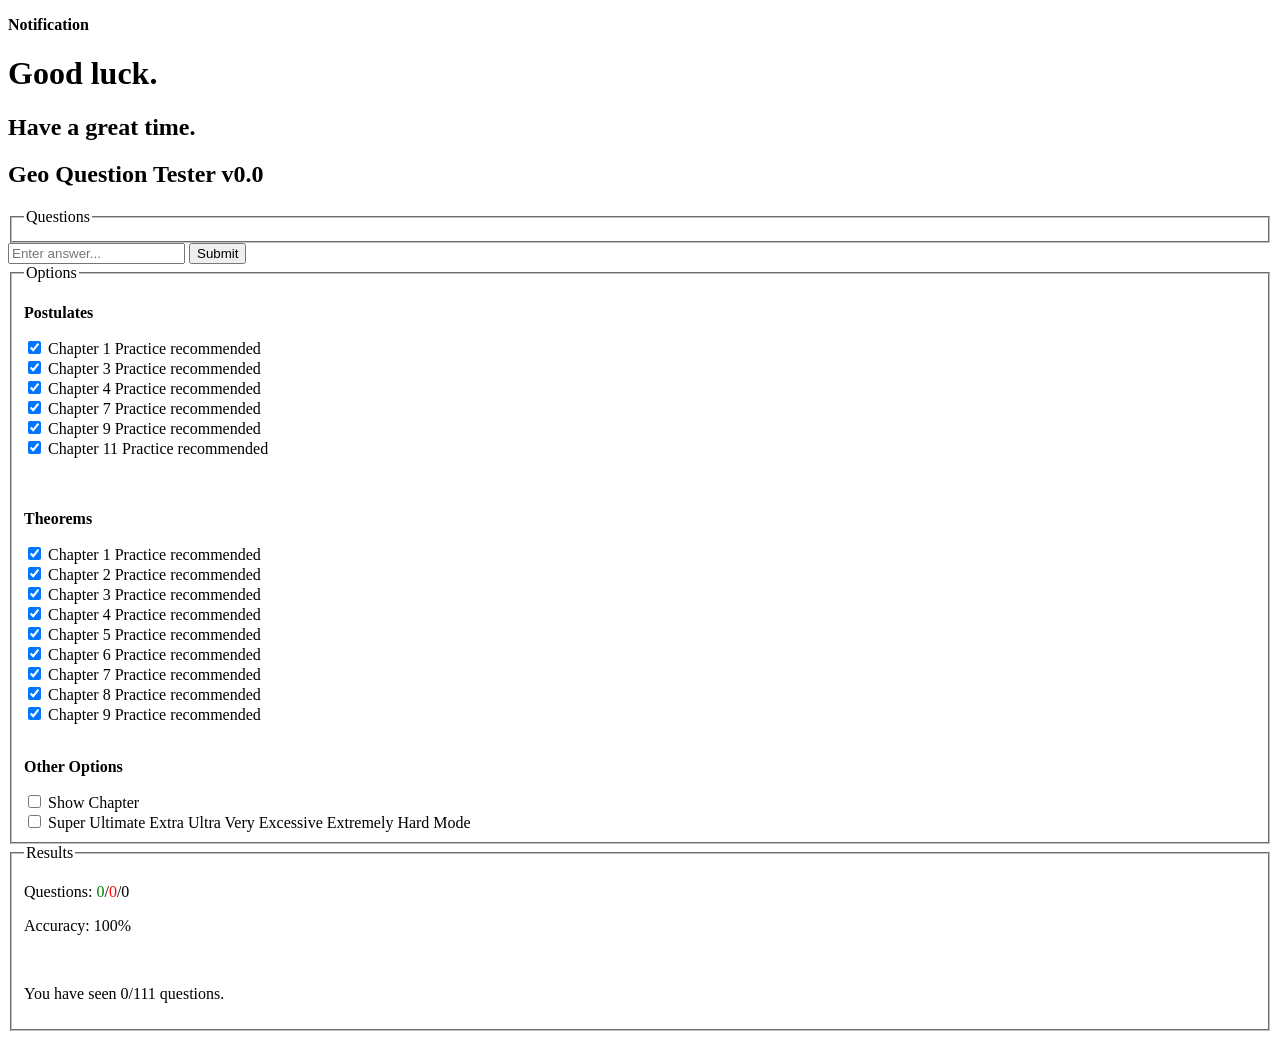
==== geo-tester/index.html @ 13b84112 "add geometry tester and index.html" ====
<!DOCTYPE html>
<html>

<head>
  <title>Geometry Question Tester v0.0</title>
  <link rel="stylesheet" href="style.css" />
</head>

<body>
  <div id="notification">
    <p><b>Notification</b></p>
  </div>

  <div id="screen">
    <h1>Good luck.</h1>
    <h2>Have a great time.</h2>
  </div>
  
  <div id="wrapper">
    <h2 id="header">Geo Question Tester v0.0</h2>

    <!-- <fieldset id="topbar" style="display: none;">
      <legend>Geo Question Tester v0.0</legend>
    </fieldset> -->
    
    <fieldset id="questions" class="willFillTop">
      <legend>Questions</legend>
      <noscript>Javascript is disabled. It needs to be enabled for this page to function.</noscript>
    </fieldset>

    <input id="input" placeholder="Enter answer..." />
    <button id="submit" onclick="submit()">Submit</button>

    <fieldset id="options" class="willFillTop">
      <legend>Options</legend>
      <p><b>Postulates</b></p>
      <input checked name="postulateC1" type="checkbox" class="tpCheck" />
      <label for="postulateC1">Chapter 1 <span class="practiceLabel">Practice recommended</span></label>
      <br />
      <!-- <input checked name="postulateC2" type="checkbox" class="tpCheck" />
      <label for="postulateC2">Chapter 2</label>
      <br /> -->
      <input checked name="postulateC3" type="checkbox" class="tpCheck" />
      <label for="postulateC3">Chapter 3 <span class="practiceLabel">Practice recommended</span></label>
      <br />
      <input checked name="postulateC4" type="checkbox" class="tpCheck" />
      <label for="postulateC4">Chapter 4 <span class="practiceLabel">Practice recommended</span></label>
      <br />
      <!-- <input checked name="postulateC5" type="checkbox" class="tpCheck" />
      <label for="postulateC5">Chapter 5</label>
      <br />
      <input checked name="postulateC6" type="checkbox" class="tpCheck" />
      <label for="postulateC6">Chapter 6</label>
      <br /> -->
      <input checked name="postulateC7" type="checkbox" class="tpCheck" />
      <label for="postulateC7">Chapter 7 <span class="practiceLabel">Practice recommended</span></label>
      <br />
      <!-- <input checked name="postulateC8" type="checkbox" class="tpCheck" />
      <label for="postulateC8">Chapter 8</label>
      <br /> -->
      <input checked name="postulateC9" type="checkbox" class="tpCheck" />
      <label for="postulateC9">Chapter 9 <span class="practiceLabel">Practice recommended</span></label>
      <br />
      <!-- <input checked name="postulateC10" type="checkbox" class="tpCheck" />
      <label for="postulateC10">Chapter 10</label>
      <br /> -->
      <input checked name="postulateC11" type="checkbox" class="tpCheck" />
      <label for="postulateC11">Chapter 11 <span class="practiceLabel">Practice recommended</span></label>
      <br />
      <!-- <input checked name="postulateC12" type="checkbox" class="tpCheck" />
      <label for="postulateC12">Chapter 12</label> -->
      <!-- <br />
      <input checked name="postulateC13" type="checkbox" class="tpCheck" />
      <label for="postulateC13">Chapter 13</label>
      <br />
      <input checked name="postulateC14" type="checkbox" class="tpCheck" />
      <label for="postulateC14">Chapter 14</label> -->

      <br /><br />
      <p><b>Theorems</b></p>
      <input checked name="theoremC1" type="checkbox" class="tpCheck" />
      <label for="theoremC1">Chapter 1 <span class="practiceLabel">Practice recommended</span></label>
      <br />
      <input checked name="theoremC2" type="checkbox" class="tpCheck" />
      <label for="theoremC2">Chapter 2 <span class="practiceLabel">Practice recommended</span></label>
      <br />
      <input checked name="theoremC3" type="checkbox" class="tpCheck" />
      <label for="theoremC3">Chapter 3 <span class="practiceLabel">Practice recommended</span></label>
      <br />
      <input checked name="theoremC4" type="checkbox" class="tpCheck" />
      <label for="theoremC4">Chapter 4 <span class="practiceLabel">Practice recommended</span></label>
      <br />
      <input checked name="theoremC5" type="checkbox" class="tpCheck" />
      <label for="theoremC5">Chapter 5 <span class="practiceLabel">Practice recommended</span></label>
      <br />
      <input checked name="theoremC6" type="checkbox" class="tpCheck" />
      <label for="theoremC6">Chapter 6 <span class="practiceLabel">Practice recommended</span></label>
      <br />
      <input checked name="theoremC7" type="checkbox" class="tpCheck" />
      <label for="theoremC7">Chapter 7 <span class="practiceLabel">Practice recommended</span></label>
      <br />
      <input checked name="theoremC8" type="checkbox" class="tpCheck" />
      <label for="theoremC8">Chapter 8 <span class="practiceLabel">Practice recommended</span></label>
      <br />
      <input checked name="theoremC9" type="checkbox" class="tpCheck" />
      <label for="theoremC9">Chapter 9 <span class="practiceLabel">Practice recommended</span></label>
      <!-- <br />
      <input checked name="theoremC10" type="checkbox" class="tpCheck" />
      <label for="theoremC10">Chapter 10</label>
      <br />
      <input checked name="theoremC11" type="checkbox" class="tpCheck" />
      <label for="theoremC11">Chapter 11</label>
      <br />
      <input checked name="theoremC12" type="checkbox" class="tpCheck" />
      <label for="theoremC12">Chapter 12</label>
      <br />
      <input checked name="theoremC13" type="checkbox" class="tpCheck" />
      <label for="theoremC13">Chapter 13</label>
      <br />
      <input checked name="theoremC14" type="checkbox" class="tpCheck" />
      <label for="theoremC14">Chapter 14</label> -->

      
      <br /><br />
      <p><b>Other Options</b></p>
      <input name="allowHints" type="checkbox" />
      <label for="allowHints">Show Chapter</label>
      <br />
      <input name="hardmode" class="hardmode" type="checkbox" id="killswitch" />
      <label for="hardmode" class="hardmode">Super Ultimate Extra Ultra Very Excessive Extremely Hard Mode</label>
    </fieldset>

    <fieldset id="suggestions">
      <legend>Results</legend>
      <p>Questions: <span style="color: green;" id="correct">0</span>/<span style="color: red;" id="incorrect">0</span>/<span id="total">0</span></p>
      <p id="accuracy">Accuracy: 100%</p>
      <br />
      <p id="seenQ">You have seen 0/111 questions.</p>
    </fieldset>
  </div>

  <script src="script.js"></script>
</body>

</html>
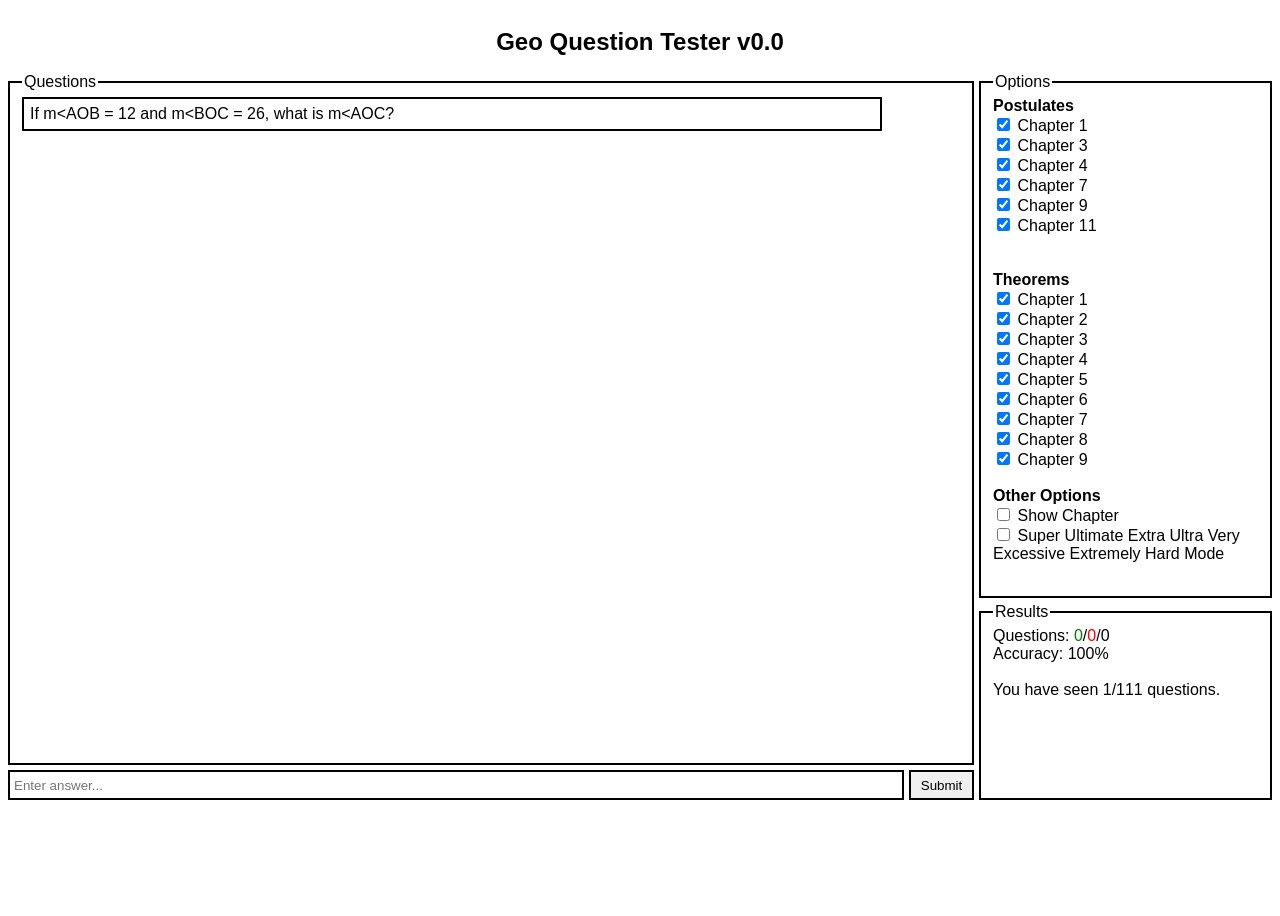
==== commit 5c9dd32e: "remove notification" ====
--- a/geo-tester/index.html
+++ b/geo-tester/index.html
@@ -7,9 +7,9 @@
 </head>
 
 <body>
-  <div id="notification">
+  <!-- <div id="notification">
     <p><b>Notification</b></p>
-  </div>
+  </div> -->
 
   <div id="screen">
     <h1>Good luck.</h1>
--- a/geo-tester/style.css
+++ b/geo-tester/style.css
@@ -0,0 +1,293 @@
+* {
+  font-family: Arial, Helvetica, sans-serif;
+  background-color: white;
+  z-index: 0;
+}
+
+html, body {
+  overflow: hidden;
+  width: 100%;
+  margin: 0px;
+  padding: 0px;
+}
+
+body {
+  overflow: hidden;
+  height: 100%;
+  margin: 0px;
+  padding: 8px;
+  box-sizing: border-box;
+
+  min-height: 100vh;
+}
+
+div#wrapper {
+  margin: 0px;
+  padding: 0px;
+  border: none;
+
+  display: grid;
+  grid-template-columns: 70vw 65px 1fr;
+  grid-template-rows: 60px calc(65vh - 60px) 18vh 30px;
+  gap: 5px;
+
+  min-width: calc(100dvw - 16px);
+  min-height: 100dvh;
+  max-width: 100%;
+  max-height: 100%;
+}
+
+div#screen {
+  margin: 0px;
+  padding: 0px;
+  border: none;
+
+  position: absolute;
+  top: 0px;
+  left: 0px;
+
+  z-index: 100;
+  background-color: black;
+  opacity: 0.7;
+  translate: 0px calc(-100vh - 50px);
+
+  min-width: 100vw;
+  min-height: 100vh;
+  max-width: 100%;
+  max-height: 100%;
+
+  display: grid;
+  place-items: center;
+
+  & > h1, & > h2 {
+    color: red;
+    background-color: transparent;
+
+    font-weight: bolder;
+    opacity: 0;
+
+    grid-area: 1 / 1;
+  }
+
+  & > h1 {
+    translate: 0px -1em;
+  }
+
+  & > h2 {
+    translate: 0px 1em;
+  }
+}
+
+@keyframes shade-slide {
+  from {
+    translate: 0px calc(-100vh - 50px);
+  }
+
+  to {
+    translate: 0px 0px;
+  }
+}
+
+@keyframes fade-in {
+  from {
+    opacity: 0;
+  }
+
+  to {
+    opacity: 1;
+  }
+}
+
+@keyframes fade-out {
+  from {
+    opacity: 1;
+  }
+
+  to {
+    opacity: 0;
+  }
+}
+
+fieldset {
+  border: 2px solid black;
+  margin: 0px;
+
+  overflow-x: auto;
+
+  &#questions {
+    grid-column: 1 / 3;
+    grid-row: 2 / 4;
+
+    overflow-x: initial;
+    overflow-y: auto;
+
+    &.fillsTop {
+      grid-row: 1 / 4;
+    }
+  }
+
+  &#options {
+    grid-column: 3;
+    grid-row: 2 / 3;
+
+    overflow-x: hidden;
+    overflow-y: auto;
+
+    & p {
+      margin: 0px;
+    }
+
+    & label span.practiceLabel {
+      margin: 0px;
+      color: red;
+      font-size: x-small;
+      vertical-align: middle;
+      white-space: wrap;
+      display: none;
+      max-width: max-content;
+    }
+
+    &.fillsTop {
+      grid-row: 1 / 3;
+    }
+  }
+
+  &#suggestions {
+    grid-column: 3;
+    grid-row: 3 / 5;
+
+    overflow-y: auto;
+
+    & p {
+      margin: 0px;
+    }
+  }
+}
+
+fieldset#questions div {
+  background-color: white;
+  border: 2px solid black;
+
+  padding: 6px;
+  margin: 0px;
+  margin-bottom: 5px;
+
+  width: 90%;
+
+  & p {
+    margin: 0px;
+    background-color: transparent;
+
+    & * {
+      background-color: transparent;
+    }
+  }
+
+  &.gray {
+    background-color: lightgray;
+    opacity: 0.6;
+  }
+
+  &.error {
+    background-color: #ff7070;
+    border-color: darkred;
+  }
+}
+
+input {
+  border: 2px solid black;
+}
+
+button {
+  border: 2px solid black;
+  background-color: #f0f0f0;
+
+  &:hover {
+    background-color: white;
+  }
+
+  &:active {
+    background-color: gray;
+  }
+}
+
+button#submit {
+  grid-column: 2;
+  grid-row: 4;
+}
+
+input#input {
+  padding-left: 4px;
+  grid-column: 1;
+  grid-row: 4;
+}
+
+fieldset#topbar {
+  /* width: 100%;
+  height: 60px; */
+
+  grid-row: 1;
+  grid-column: 1 / 4;
+
+  z-index: 10;
+  background-color: white;
+  border: 2px solid black;
+  
+  display: grid;
+  grid-template-rows: 1fr;
+  grid-template-columns: repeat(5, 0.2fr);
+  padding: 5px;
+  gap: 5px;
+
+  /* position: absolute; */
+
+  & :not(legend):first-child {
+    grid-row: 1;
+    grid-column: 1;
+  }
+
+  & > legend {
+    background-color: white;
+  }
+}
+
+/* div#notification {
+  width: 30vw;
+  height: 60px;
+
+  position: absolute;
+  right: 0px;
+
+  z-index: 11;
+  background-color: white;
+  border: 2px solid black;
+  padding: 5px;
+  padding-left: 8px;
+  translate: calc(30vw + 50px) 0px;
+  transform: translateY(20px);
+
+  & p {
+    margin: 0px;
+  }
+}
+
+@keyframes notify-slide {
+  0% {
+    translate: calc(30vw + 50px) 0px;
+  }
+
+  15%, 85% {
+    translate: 0px 0px;
+  }
+
+  100% {
+    translate: calc(30vw + 50px) 0px;
+  }
+} */
+
+h2#header {
+  grid-column: 1 / 4;
+  grid-row: 1;
+  color: black;
+  text-align: center;
+}
